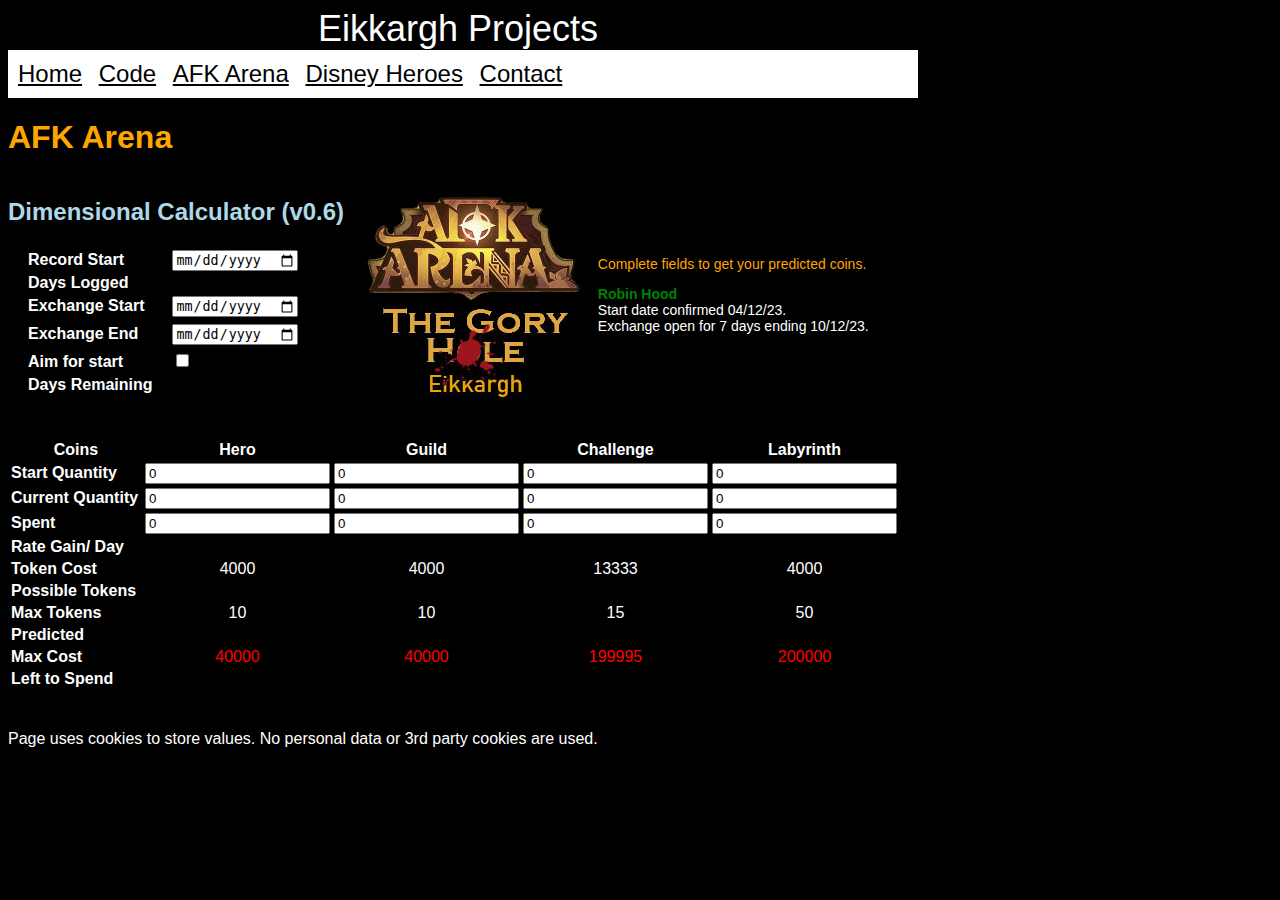
==== afk.html @ 5bbf5d3e "Added tokens and available to spend" ====
<!DOCTYPE html>
<html lang="en">
<head>
	<meta charset="utf-8">
	<meta name="viewport" content="width=device-width,shrink-to-fit=yes">
	<link rel="stylesheet" href="./styles/afk.css">
	<link rel="stylesheet" href="./styles/shared.css">
	<title>Eikkargh Projects - AFK Arena</title>
	<script type="text/javascript" src="./scripts/afk.js"></script>
</head>
<body onload="checkCookie()">
	<div class="title-bar"><h>Eikkargh Projects</h></div>
	<div class="menu-bar">
		<a class="menu-item" href="./index.html">Home</a>
		<a class="menu-item" href="./code.html">Code</a>
		<a class="menu-item" href="./afk.html">AFK Arena</a>
		<a class="menu-item" href="./disney.html">Disney Heroes</a>
		<a class="menu-item" href="./contact.html">Contact</a>
	</div>
	<div class="project-title"><h1>AFK Arena</h1></div>
	<div class="project-container">
		<div class="title-container">
			<div><h2>Dimensional Calculator (v0.6)</h2></div>
			<div class="form-container">
				<form>
					<p class="table-row">
						<label for="rstart">Record Start</label>
						<input type="date" id="rstart" name="rstart" onchange="getDaysLog()">
					</p>
					<p class="table-row">
						<span class="table-title">Days Logged</span>
						<span class="outputResult" id="dayslog"></span>
					</p>
					<p class="table-row">
						<label for="xstart">Exchange Start</label>
						<input type="date" id="xstart" name="xstart" onchange="getDaysRem()">
					</p>
					<p class="table-row">
						<label for="xend">Exchange End</label>
						<input type="date" id="xend" name="xend" onchange="getDaysRem()">
					</p>
					<p class="table-row">
						<label for="xaim">Aim for start</label>
						<input type="checkbox" id="xaim" name="xaim" onchange="getDaysRem()">
					</p>
					<p class="table-row">
						<span class="table-title">Days Remaining</span>
						<span class="outputResult" id="rdays"></span>
					</p>
				</form>
			</div>
		</div>
		<div id="guild-image">
			<img src="./images/afk.jpg" alt="AFK Arena - The Gory Hole">
		</div>
		<div class="inst"><br><br><br><br>
			<p class="inst-title">Complete fields to get your predicted coins.</p>
			<P><b style="color:green">Robin Hood</b><br>Start date confirmed 04/12/23.<br>
			Exchange open for 7 days ending 10/12/23.</p>
		</div>
	</div>
	<br class="clear">
	<div class="content-container">
		<table>
			<tr>
				<th class="table-corner">Coins</th>
				<th class="tt">Hero</th>
				<th class="tt">Guild</th>
				<th class="tt">Challenge</th>
				<th class="tt">Labyrinth</th>
			</tr>
			<tr>
				<th>Start Quantity</th>
				<td><input type="number" id="sthero" name="sthero" value="0" onchange="setCoin('sthero')"></td>
				<td><input type="number" id="stguild" name="stguild" value="0" onchange="setCoin('stguild')"></td>
				<td><input type="number" id="stchal" name="stchal" value="0" onchange="setCoin('stchal')"></td>
				<td><input type="number" id="stlab" name="stlab" value="0" onchange="setCoin('stlab')"></td>
			</tr>
			<tr>
				<th>Current Quantity</th>
				<td><input type="number" id="cuhero" name="cuhero" value="0" onchange="setCoin('cuhero')"></td>
				<td><input type="number" id="cuguild" name="cuguild" value="0" onchange="setCoin('cuguild')"></td>
				<td><input type="number" id="cuchal" name="cuchal" value="0" onchange="setCoin('cuchal')"></td>
				<td><input type="number" id="culab" name="culab" value="0" onchange="setCoin('culab')"></td>
			</tr>
			<tr>
				<th>Spent</th>
				<td><input type="number" id="sphero" name="sphero" value="0" onchange="setCoin('sphero')"></td>
				<td><input type="number" id="spguild" name="spguild" value="0" onchange="setCoin('spguild')"></td>
				<td><input type="number" id="spchal" name="spchal" value="0" onchange="setCoin('spchal')"></td>	
				<td><input type="number" id="splab" name="splab" value="0" onchange="setCoin('splab')"></td>
			</tr>
			<tr>
				<th>Rate Gain/ Day</th>
				<td><span id="ratehero"></span></td>
				<td><span id="rateguild"></span></td>
				<td><span id="ratechal"></span></td>
				<td><span id="ratelab"></span></td>
			</tr>
			<tr>
				<th>Token Cost</th>
				<td id="costhero">4000</td>
				<td id="costguild">4000</td>
				<td id="costchal">13333</td>
				<td id="costlab">4000</td>
			</tr>
			<tr>
				<th>Possible Tokens</th>
				<td id="poshero"></td>
				<td id="posguild"></td>
				<td id="poschal"></td>
				<td id="poslab"></td>
			</tr>			
			<tr>
				<th>Max Tokens</th>
				<td id="maxtokhero">10</td>
				<td id="maxtokguild">10</td>
				<td id="maxtokchal">15</td>
				<td id="maxtoklab">50</td>
			</tr>
			<tr>
				<th>Predicted</th>
				<td><span class="result" id="predhero"></span></td>
				<td><span class="result" id="preddguild"></span></td>
				<td><span class="result" id="predchal"></span></td>
				<td><span class="result" id="predlab"></span></td>
			</tr>
			<tr>
				<th>Max Cost</th>
				<td class="target" id="maxhero">40000</td>
				<td class="target" id="maxguild">40000</td>
				<td class="target" id="maxchal">199995</td>
				<td class="target" id="maxlab">200000</td>
			</tr>
			<tr>
				<th>Left to Spend</th>
				<td><span class="result" id="remhero"></span></td>
				<td><span class="result" id="remdguild"></span></td>
				<td><span class="result" id="remchal"></span></td>
				<td><span class="result" id="remlab"></span></td>
			</tr>
		</table><br class="clear"><br>
		<div class="foot-note">
			<p>Page uses cookies to store values. No personal data or 3rd party cookies are used.</p>
		</div>
	</div>
</body>
---- styles/afk.css ----
/* Project Block */
.projectcontainer{
	display: block;
}
h1{color: orange;}
h2{
	color: lightblue;
}
#guild-image{
	float: left;
	margin: 5px;
}
.title-container{
	display: inline;
	float: left;
}
.project-title{
	text-color: #181107;
}
.project-container{
	width: 900px;
}
.form-container{
	padding-right: 50px;
	display: table;
}
.table-row{
	display: table-row;
}
.table-title{
	font-weight: bold;
	padding: 5px 20px;
}
label{
	display: table-cell;
	padding: 5px 20px;
	font-weight: bold;
}
/* Content Block */
.clear{
	clear: both;
}
.content-container{
	display: block;
	text-align: left;
	margin-top: 20px;
	width: 900px;
}
table{
	float: left;
	border: 1.5px;
	border-color: white;
}
.table-corner{
	width:130px;
	text-align: center;
}
.tt{
	text-align: center;
}
td{
	text-align: center;
}
.outputResult{
	display: table-cell;
}
.result{
	color: green;
}
.target{
	color: red;
}
.foot-note{
	display: block;
}
.inst{
	display: inline-block;
	font-size: 14px;
	position: center-left;
	top: 50%;

}
.inst-title{color: orange;}
---- styles/shared.css ----
body{
	font-family:Arial,sans-serif;
	background-color:black;
	color:white;
}
/* Static Block */
.title-bar{
	background-color:black;
	text-align:center;
	width:900px;
}
h{
	color:white;
	font-size:36px;
}
.menu-bar{
	display:block;
	position:relative;
	padding:5px;
	background-color:white;
	width:900px;
	font-size:24px;
}
.menu-item{
	display:inline-block;
	position:relative;
	padding:5px;
	color:black;
}
.foot-note{
	padding: 5px 0px;
}
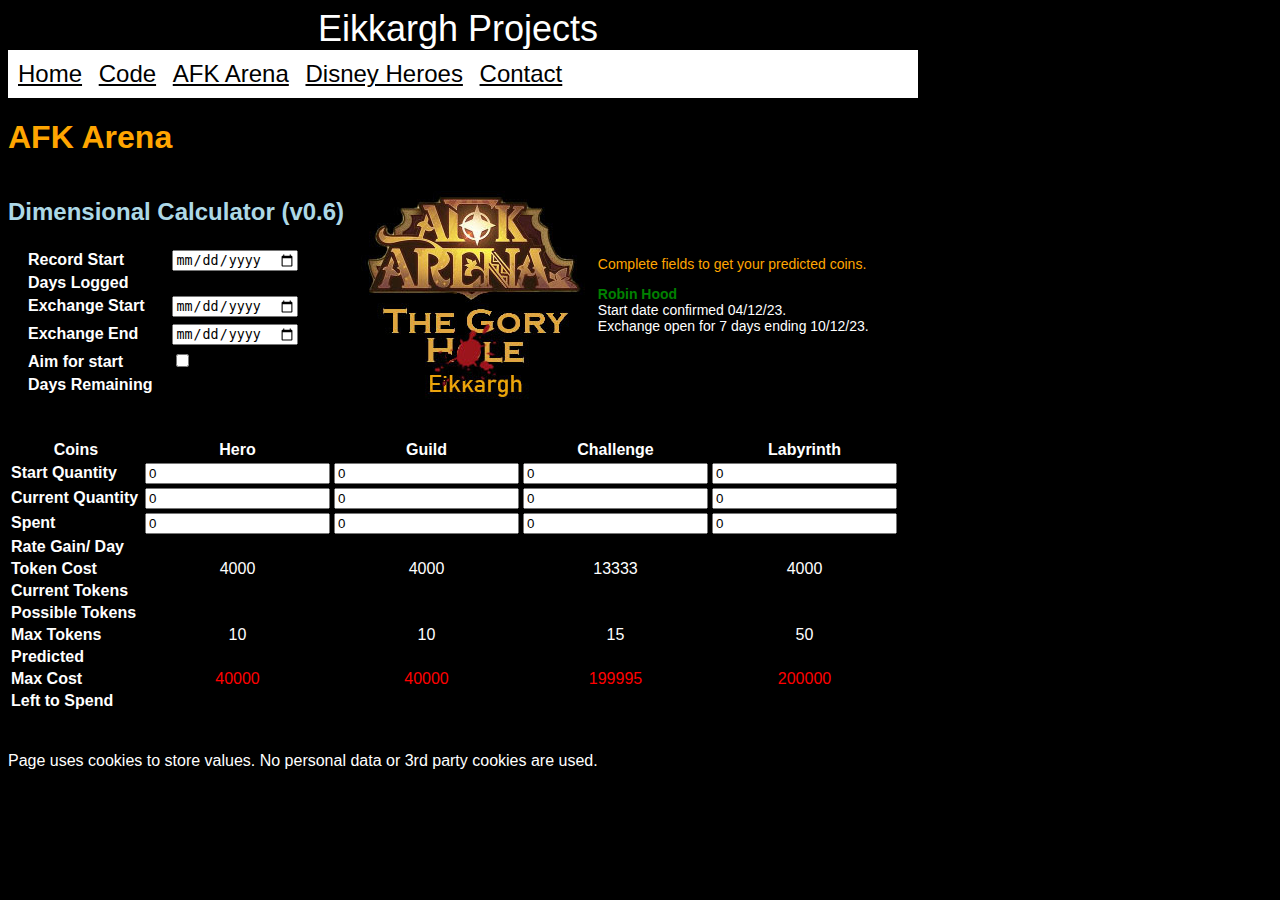
==== commit f1641a8d: "added current tokens calc" ====
--- a/afk.html
+++ b/afk.html
@@ -105,6 +105,13 @@
 				<td id="costlab">4000</td>
 			</tr>
 			<tr>
+				<th>Current Tokens</th>
+				<td id="tokhero"></td>
+				<td id="tokguild"></td>
+				<td id="tokchal"></td>
+				<td id="toklab"></td>
+			</tr>				
+			<tr>
 				<th>Possible Tokens</th>
 				<td id="poshero"></td>
 				<td id="posguild"></td>
@@ -121,7 +128,7 @@
 			<tr>
 				<th>Predicted</th>
 				<td><span class="result" id="predhero"></span></td>
-				<td><span class="result" id="preddguild"></span></td>
+				<td><span class="result" id="predguild"></span></td>
 				<td><span class="result" id="predchal"></span></td>
 				<td><span class="result" id="predlab"></span></td>
 			</tr>
@@ -135,7 +142,7 @@
 			<tr>
 				<th>Left to Spend</th>
 				<td><span class="result" id="remhero"></span></td>
-				<td><span class="result" id="remdguild"></span></td>
+				<td><span class="result" id="remguild"></span></td>
 				<td><span class="result" id="remchal"></span></td>
 				<td><span class="result" id="remlab"></span></td>
 			</tr>
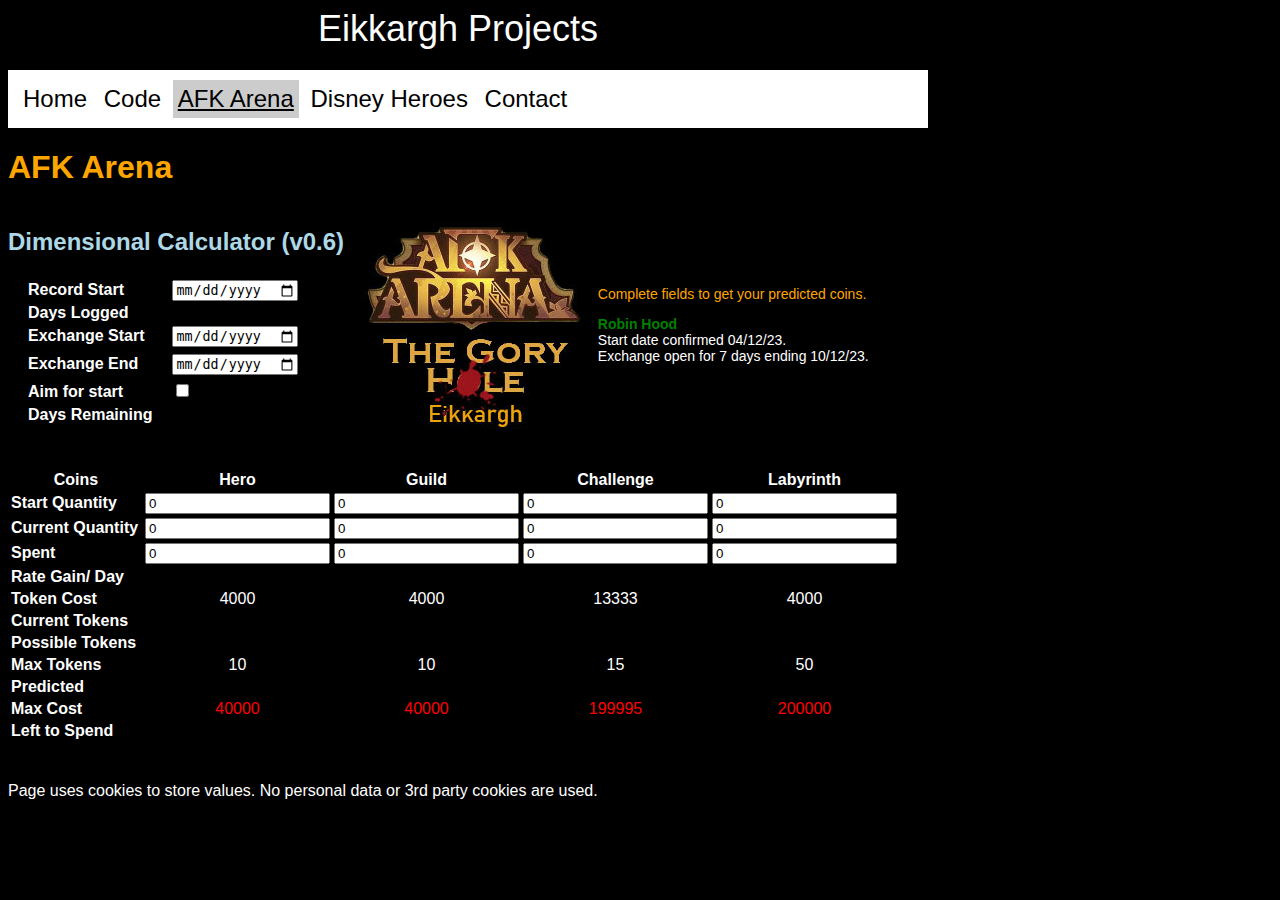
==== commit 3403c4cf: "Grecian Computer Added" ====
--- a/afk.html
+++ b/afk.html
@@ -13,7 +13,7 @@
 	<div class="menu-bar">
 		<a class="menu-item" href="./index.html">Home</a>
 		<a class="menu-item" href="./code.html">Code</a>
-		<a class="menu-item" href="./afk.html">AFK Arena</a>
+		<a class="menu-item" id="active" href="./afk.html">AFK Arena</a>
 		<a class="menu-item" href="./disney.html">Disney Heroes</a>
 		<a class="menu-item" href="./contact.html">Contact</a>
 	</div>
--- a/styles/shared.css
+++ b/styles/shared.css
@@ -9,6 +9,11 @@
 	text-align:center;
 	width:900px;
 }
+a {text-decoration:none;}
+a:active, a:visited, a:hover, #active {
+	background-color: #ccc;
+	text-decoration: underline;
+}
 h{
 	color:white;
 	font-size:36px;
@@ -16,7 +21,8 @@
 .menu-bar{
 	display:block;
 	position:relative;
-	padding:5px;
+	padding:10px;
+	margin: 20px 0;
 	background-color:white;
 	width:900px;
 	font-size:24px;
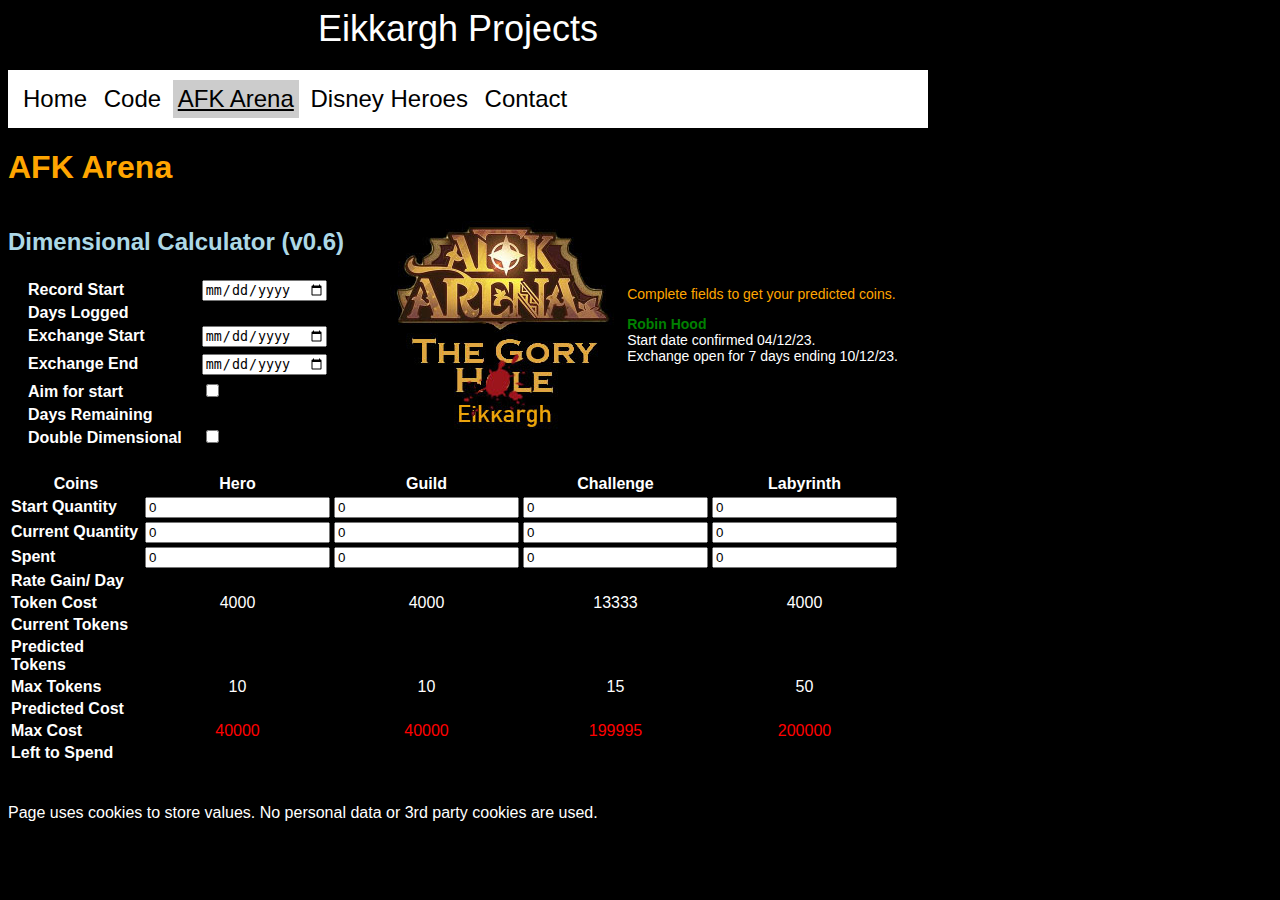
==== commit 8ef3e041: "grecian fix and disney update" ====
--- a/afk.html
+++ b/afk.html
@@ -25,7 +25,7 @@
 				<form>
 					<p class="table-row">
 						<label for="rstart">Record Start</label>
-						<input type="date" id="rstart" name="rstart" onchange="getDaysLog()">
+						<input type="date" id="rstart" name="rstart" onchange="getDaysLog()"/>
 					</p>
 					<p class="table-row">
 						<span class="table-title">Days Logged</span>
@@ -33,25 +33,29 @@
 					</p>
 					<p class="table-row">
 						<label for="xstart">Exchange Start</label>
-						<input type="date" id="xstart" name="xstart" onchange="getDaysRem()">
+						<input type="date" id="xstart" name="xstart" onchange="getDaysRem()"/>
 					</p>
 					<p class="table-row">
 						<label for="xend">Exchange End</label>
-						<input type="date" id="xend" name="xend" onchange="getDaysRem()">
+						<input type="date" id="xend" name="xend" onchange="getDaysRem()"/>
 					</p>
 					<p class="table-row">
 						<label for="xaim">Aim for start</label>
-						<input type="checkbox" id="xaim" name="xaim" onchange="getDaysRem()">
+						<input type="checkbox" id="xaim" name="xaim" onchange="getDaysRem()"/>
 					</p>
 					<p class="table-row">
 						<span class="table-title">Days Remaining</span>
 						<span class="outputResult" id="rdays"></span>
 					</p>
+					<p class="table-row">
+						<label for="dubdim">Double Dimensional</label>
+						<input type="checkbox" id="dubdim" name="dubdim" onchange="dubDim()"/>
+					</p>
 				</form>
 			</div>
 		</div>
 		<div id="guild-image">
-			<img src="./images/afk.jpg" alt="AFK Arena - The Gory Hole">
+			<img src="./images/afk.jpg" alt="AFK Arena - The Gory Hole"/>
 		</div>
 		<div class="inst"><br><br><br><br>
 			<p class="inst-title">Complete fields to get your predicted coins.</p>
@@ -92,10 +96,10 @@
 			</tr>
 			<tr>
 				<th>Rate Gain/ Day</th>
-				<td><span id="ratehero"></span></td>
-				<td><span id="rateguild"></span></td>
-				<td><span id="ratechal"></span></td>
-				<td><span id="ratelab"></span></td>
+				<td id="ratehero"></td>
+				<td id="rateguild"></td>
+				<td id="ratechal"></td>
+				<td id="ratelab"></td>
 			</tr>
 			<tr>
 				<th>Token Cost</th>
@@ -112,7 +116,7 @@
 				<td id="toklab"></td>
 			</tr>				
 			<tr>
-				<th>Possible Tokens</th>
+				<th>Predicted Tokens</th>
 				<td id="poshero"></td>
 				<td id="posguild"></td>
 				<td id="poschal"></td>
@@ -126,11 +130,11 @@
 				<td id="maxtoklab">50</td>
 			</tr>
 			<tr>
-				<th>Predicted</th>
-				<td><span class="result" id="predhero"></span></td>
-				<td><span class="result" id="predguild"></span></td>
-				<td><span class="result" id="predchal"></span></td>
-				<td><span class="result" id="predlab"></span></td>
+				<th>Predicted Cost</th>
+				<td class="result" id="predhero"></td>
+				<td class="result" id="predguild"></td>
+				<td class="result" id="predchal"></td>
+				<td class="result" id="predlab"></td>
 			</tr>
 			<tr>
 				<th>Max Cost</th>
@@ -141,10 +145,10 @@
 			</tr>
 			<tr>
 				<th>Left to Spend</th>
-				<td><span class="result" id="remhero"></span></td>
-				<td><span class="result" id="remguild"></span></td>
-				<td><span class="result" id="remchal"></span></td>
-				<td><span class="result" id="remlab"></span></td>
+				<td class="result" id="remhero"></td>
+				<td class="result" id="remguild"></td>
+				<td class="result" id="remchal"></td>
+				<td class="result" id="remlab"></td>
 			</tr>
 		</table><br class="clear"><br>
 		<div class="foot-note">
--- a/styles/shared.css
+++ b/styles/shared.css
@@ -13,6 +13,9 @@
 a:active, a:visited, a:hover, #active {
 	background-color: #ccc;
 	text-decoration: underline;
+}
+.content-link{
+	color: #cb8bf0;
 }
 h{
 	color:white;
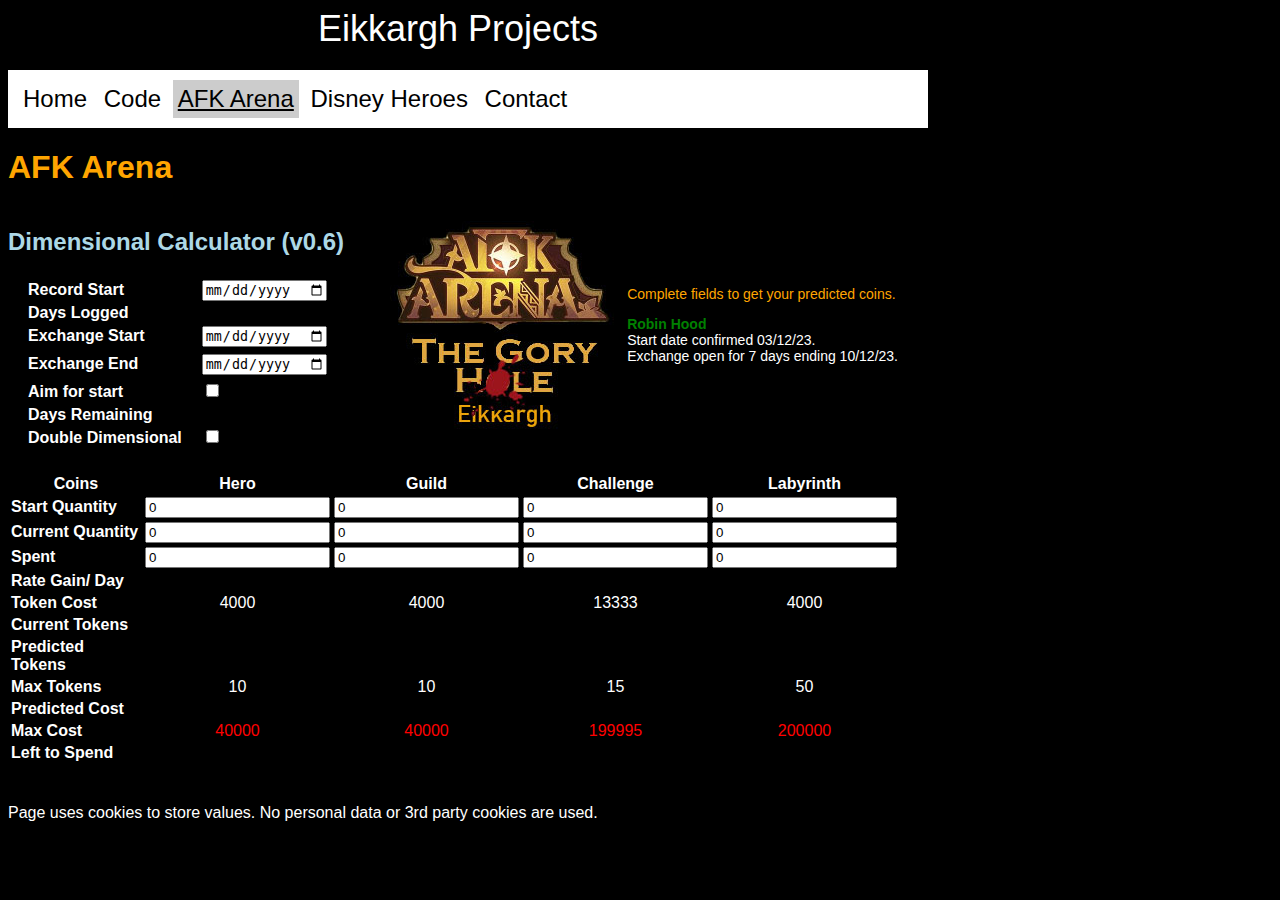
==== commit f909e7a1: "Update afk.html" ====
--- a/afk.html
+++ b/afk.html
@@ -59,7 +59,7 @@
 		</div>
 		<div class="inst"><br><br><br><br>
 			<p class="inst-title">Complete fields to get your predicted coins.</p>
-			<P><b style="color:green">Robin Hood</b><br>Start date confirmed 04/12/23.<br>
+			<P><b style="color:green">Robin Hood</b><br>Start date confirmed 03/12/23.<br>
 			Exchange open for 7 days ending 10/12/23.</p>
 		</div>
 	</div>
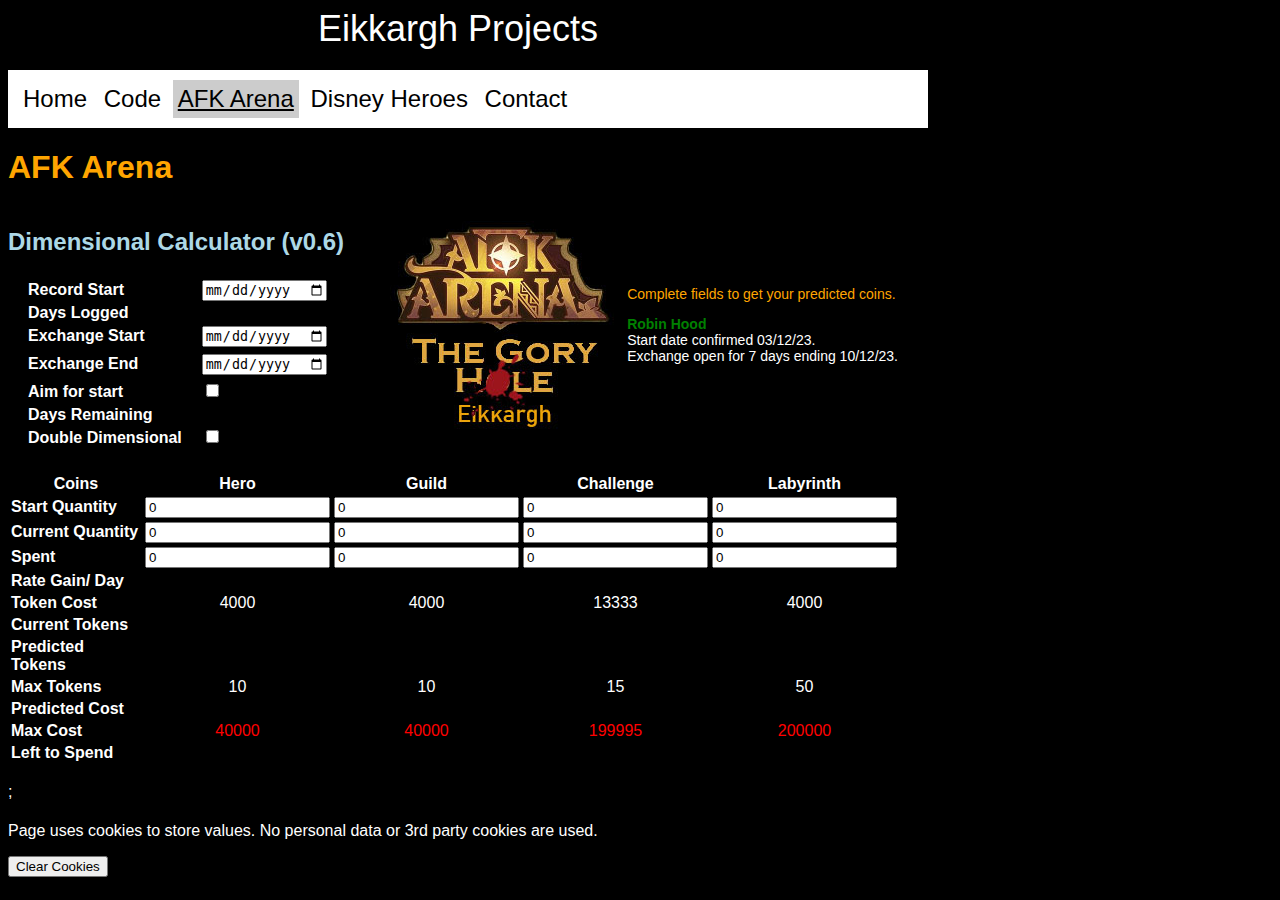
==== commit bee7e5f0: "Update afk.html" ====
--- a/afk.html
+++ b/afk.html
@@ -150,9 +150,10 @@
 				<td class="result" id="remchal"></td>
 				<td class="result" id="remlab"></td>
 			</tr>
-		</table><br class="clear"><br>
+		</table><br class="clear"><br>;
 		<div class="foot-note">
 			<p>Page uses cookies to store values. No personal data or 3rd party cookies are used.</p>
+			<input type="button" id="clear" value="Clear Cookies" onclick="clear()" />
 		</div>
 	</div>
 </body>
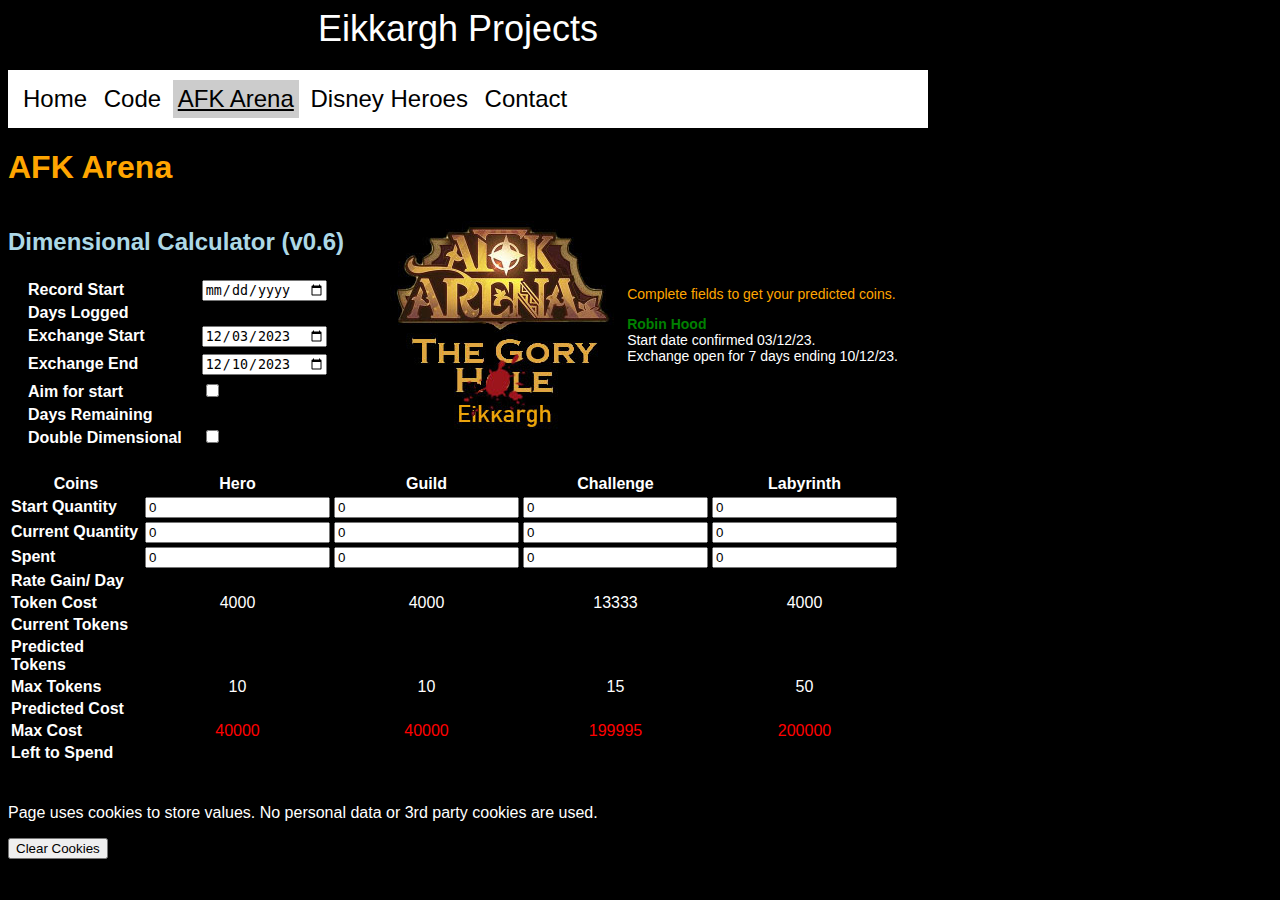
==== commit 4f47690f: "Update afk.html" ====
--- a/afk.html
+++ b/afk.html
@@ -150,7 +150,7 @@
 				<td class="result" id="remchal"></td>
 				<td class="result" id="remlab"></td>
 			</tr>
-		</table><br class="clear"><br>;
+		</table><br class="clear"><br>
 		<div class="foot-note">
 			<p>Page uses cookies to store values. No personal data or 3rd party cookies are used.</p>
 			<input type="button" id="clear" value="Clear Cookies" onclick="clear()" />
